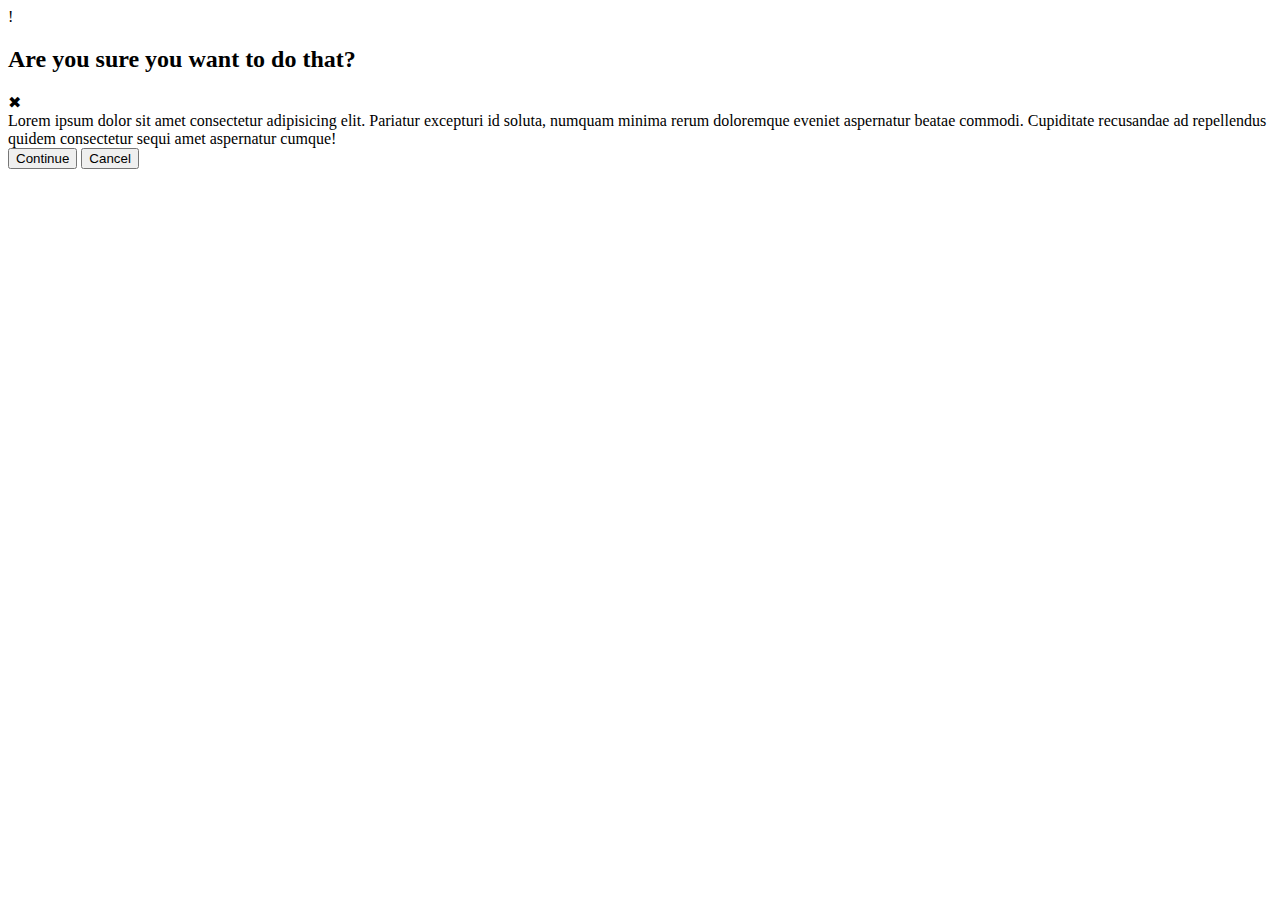
==== flex/05-flex-modal/index.html @ c1d977b6 "Change header div to h2 semantic" ====
<!DOCTYPE html>
<html lang="en">
  <head>
    <meta charset="UTF-8">
    <meta http-equiv="X-UA-Compatible" content="IE=edge">
    <meta name="viewport" content="width=device-width, initial-scale=1.0">
    <link rel="stylesheet" href="style.css">
    <title>Modal</title>
  </head>
  <body>
    <div class="modal">
      <div class="icon">!</div>
      <h2>Are you sure you want to do that?</h2>
      <div class="close-button">✖</div>
      <div class="text">Lorem ipsum dolor sit amet consectetur adipisicing elit. Pariatur excepturi id soluta, numquam minima rerum doloremque eveniet aspernatur beatae commodi. Cupiditate recusandae ad repellendus quidem consectetur sequi amet aspernatur cumque!</div>
      <button class="continue">Continue</button>
      <button class="cancel">Cancel</button>
    </div>
  </body>
</html>
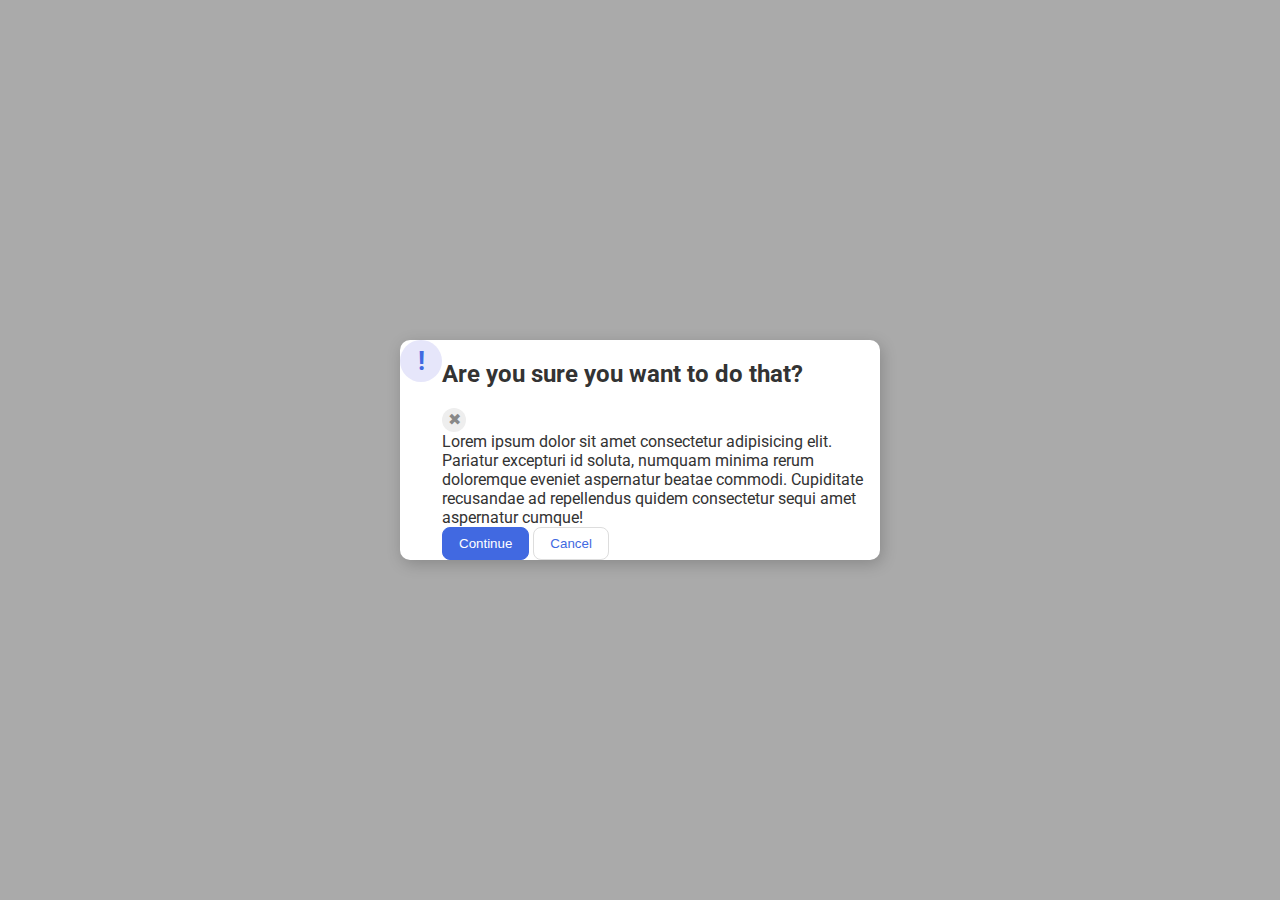
==== commit 7c9d006b: "Group heading and close-button into div" ====
--- a/flex/05-flex-modal/index.html
+++ b/flex/05-flex-modal/index.html
@@ -9,12 +9,18 @@
   </head>
   <body>
     <div class="modal">
-      <div class="icon">!</div>
-      <h2>Are you sure you want to do that?</h2>
-      <div class="close-button">✖</div>
-      <div class="text">Lorem ipsum dolor sit amet consectetur adipisicing elit. Pariatur excepturi id soluta, numquam minima rerum doloremque eveniet aspernatur beatae commodi. Cupiditate recusandae ad repellendus quidem consectetur sequi amet aspernatur cumque!</div>
-      <button class="continue">Continue</button>
-      <button class="cancel">Cancel</button>
+      <div class="left-modal">
+        <div class="icon">!</div>
+      </div>
+      <div class="right-modal">
+        <div class="modal-heading">
+          <h2>Are you sure you want to do that?</h2>
+          <div class="close-button">✖</div>
+        </div>
+        <div class="text">Lorem ipsum dolor sit amet consectetur adipisicing elit. Pariatur excepturi id soluta, numquam minima rerum doloremque eveniet aspernatur beatae commodi. Cupiditate recusandae ad repellendus quidem consectetur sequi amet aspernatur cumque!</div>
+        <button class="continue">Continue</button>
+        <button class="cancel">Cancel</button>
+      </div>
     </div>
   </body>
 </html>--- a/flex/05-flex-modal/style.css
+++ b/flex/05-flex-modal/style.css
@@ -0,0 +1,67 @@
+@import url('https://fonts.googleapis.com/css2?family=Roboto:wght@400;700&display=swap');
+
+html, body {
+  height: 100%;
+}
+
+body {
+  font-family: Roboto, sans-serif;
+  margin: 0;
+  background: #aaa;
+  color: #333;
+  /* I'll give you this one for free lol */
+  display: flex;
+  align-items: center;
+  justify-content: center;
+}
+
+.modal {
+  background: white;
+  width: 480px;
+  border-radius: 10px;
+  box-shadow: 2px 4px 16px rgba(0,0,0,.2);
+  display: flex;
+}
+
+.icon {
+  color: royalblue;
+  font-size: 26px;
+  font-weight: 700;
+  background: lavender;
+  width: 42px;
+  height: 42px;
+  border-radius: 50%;
+  display: flex;
+  align-items: center;
+  justify-content: center;
+}
+
+.close-button {
+  background: #eee;
+  border-radius: 50%;
+  color: #888;
+  font-weight: 400;
+  font-size: 16px;
+  height: 24px;
+  width: 24px;
+  display: flex;
+  align-items: center;
+  justify-content: center;
+}
+
+button {
+  padding: 8px 16px;
+  border-radius: 8px;
+}
+
+button.continue {
+  background: royalblue;
+  border: 1px solid royalblue;
+  color: white;
+}
+
+button.cancel {
+  background: white;
+  border: 1px solid #ddd;
+  color: royalblue;
+}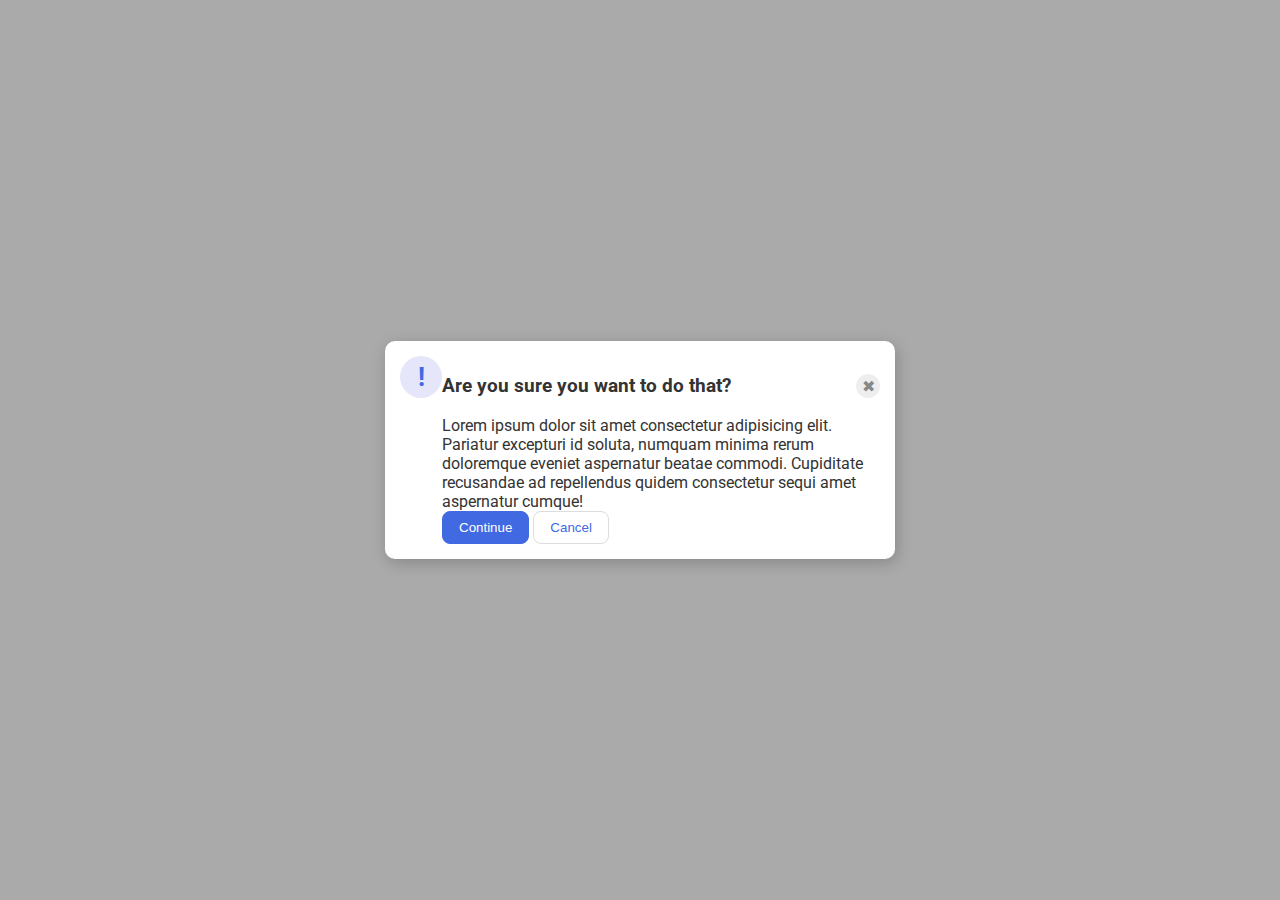
==== commit b058a9e6: "Change heading tag" ====
--- a/flex/05-flex-modal/index.html
+++ b/flex/05-flex-modal/index.html
@@ -14,7 +14,7 @@
       </div>
       <div class="right-modal">
         <div class="modal-heading">
-          <h2>Are you sure you want to do that?</h2>
+          <h3>Are you sure you want to do that?</h3>
           <div class="close-button">✖</div>
         </div>
         <div class="text">Lorem ipsum dolor sit amet consectetur adipisicing elit. Pariatur excepturi id soluta, numquam minima rerum doloremque eveniet aspernatur beatae commodi. Cupiditate recusandae ad repellendus quidem consectetur sequi amet aspernatur cumque!</div>
--- a/flex/05-flex-modal/style.css
+++ b/flex/05-flex-modal/style.css
@@ -21,6 +21,17 @@
   border-radius: 10px;
   box-shadow: 2px 4px 16px rgba(0,0,0,.2);
   display: flex;
+  padding: 15px;
+}
+
+.modal-heading {
+  display: flex;
+  align-items: center;
+  justify-content: space-between;
+}
+
+h2 {
+  margin: 0px;
 }
 
 .icon {
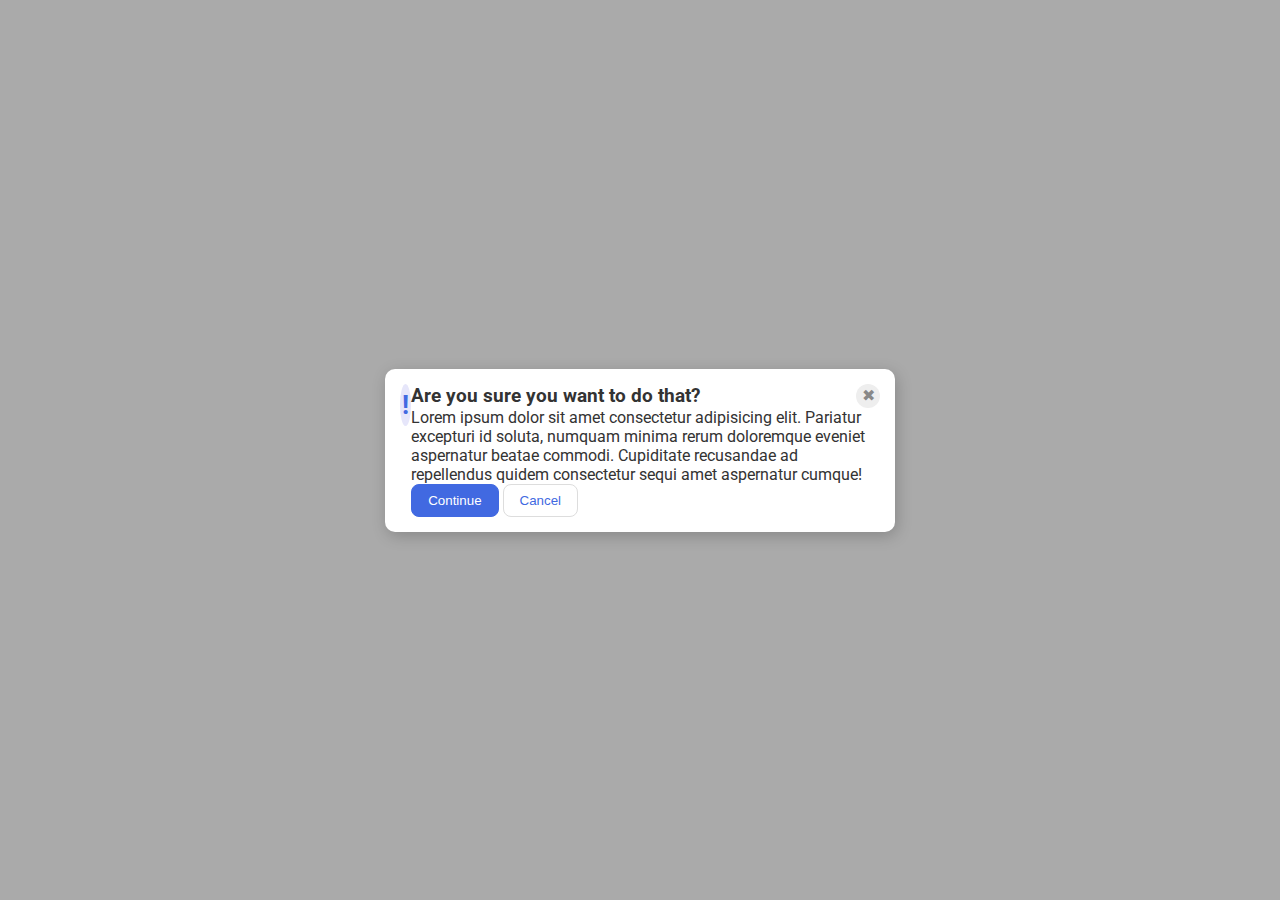
==== commit 8d659359: "Remove left-modal div container" ====
--- a/flex/05-flex-modal/index.html
+++ b/flex/05-flex-modal/index.html
@@ -9,9 +9,7 @@
   </head>
   <body>
     <div class="modal">
-      <div class="left-modal">
-        <div class="icon">!</div>
-      </div>
+      <div class="icon">!</div>
       <div class="right-modal">
         <div class="modal-heading">
           <h3>Are you sure you want to do that?</h3>
--- a/flex/05-flex-modal/style.css
+++ b/flex/05-flex-modal/style.css
@@ -30,7 +30,7 @@
   justify-content: space-between;
 }
 
-h2 {
+h3 {
   margin: 0px;
 }
 
